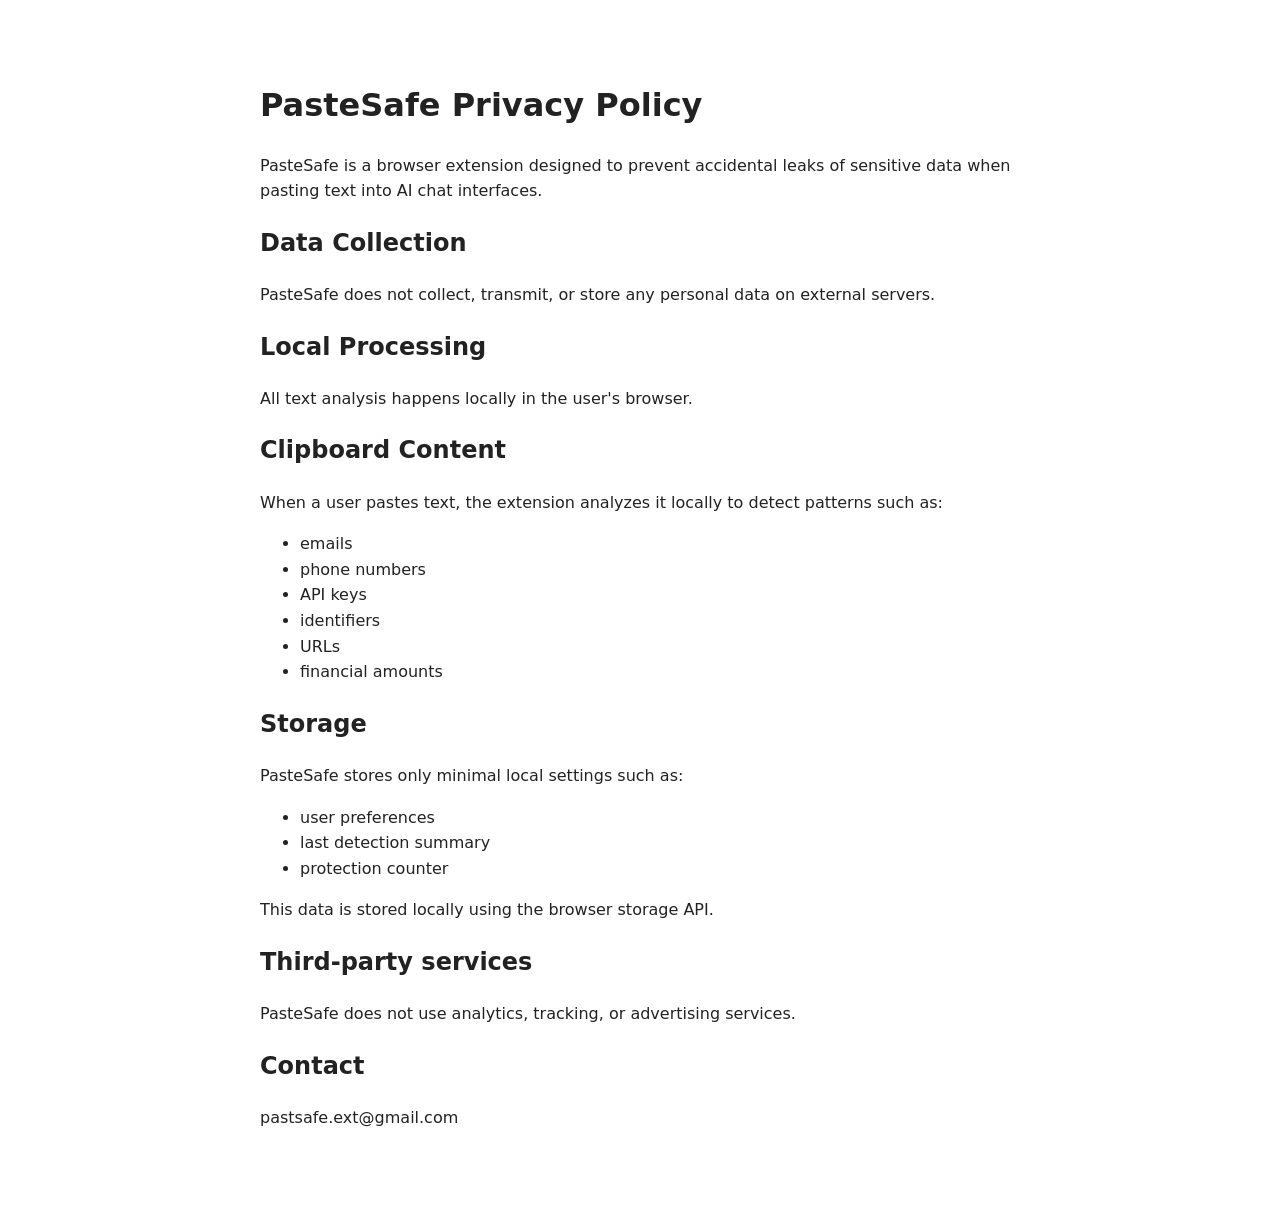
==== index.html @ f199e997 "Create index.html" ====
<!DOCTYPE html>
<html>
<head>
<meta charset="utf-8">
<title>PasteSafe Privacy Policy</title>
<style>
body{
font-family: system-ui, -apple-system, Segoe UI, Roboto;
max-width: 760px;
margin: 60px auto;
padding: 20px;
line-height: 1.6;
color:#222;
}
h1{margin-top:0}
</style>
</head>
<body>

<h1>PasteSafe Privacy Policy</h1>

<p>PasteSafe is a browser extension designed to prevent accidental leaks of sensitive data when pasting text into AI chat interfaces.</p>

<h2>Data Collection</h2>
<p>PasteSafe does not collect, transmit, or store any personal data on external servers.</p>

<h2>Local Processing</h2>
<p>All text analysis happens locally in the user's browser.</p>

<h2>Clipboard Content</h2>
<p>When a user pastes text, the extension analyzes it locally to detect patterns such as:</p>
<ul>
<li>emails</li>
<li>phone numbers</li>
<li>API keys</li>
<li>identifiers</li>
<li>URLs</li>
<li>financial amounts</li>
</ul>

<h2>Storage</h2>
<p>PasteSafe stores only minimal local settings such as:</p>
<ul>
<li>user preferences</li>
<li>last detection summary</li>
<li>protection counter</li>
</ul>

<p>This data is stored locally using the browser storage API.</p>

<h2>Third-party services</h2>
<p>PasteSafe does not use analytics, tracking, or advertising services.</p>

<h2>Contact</h2>
<p>pastsafe.ext@gmail.com</p>

</body>
</html>
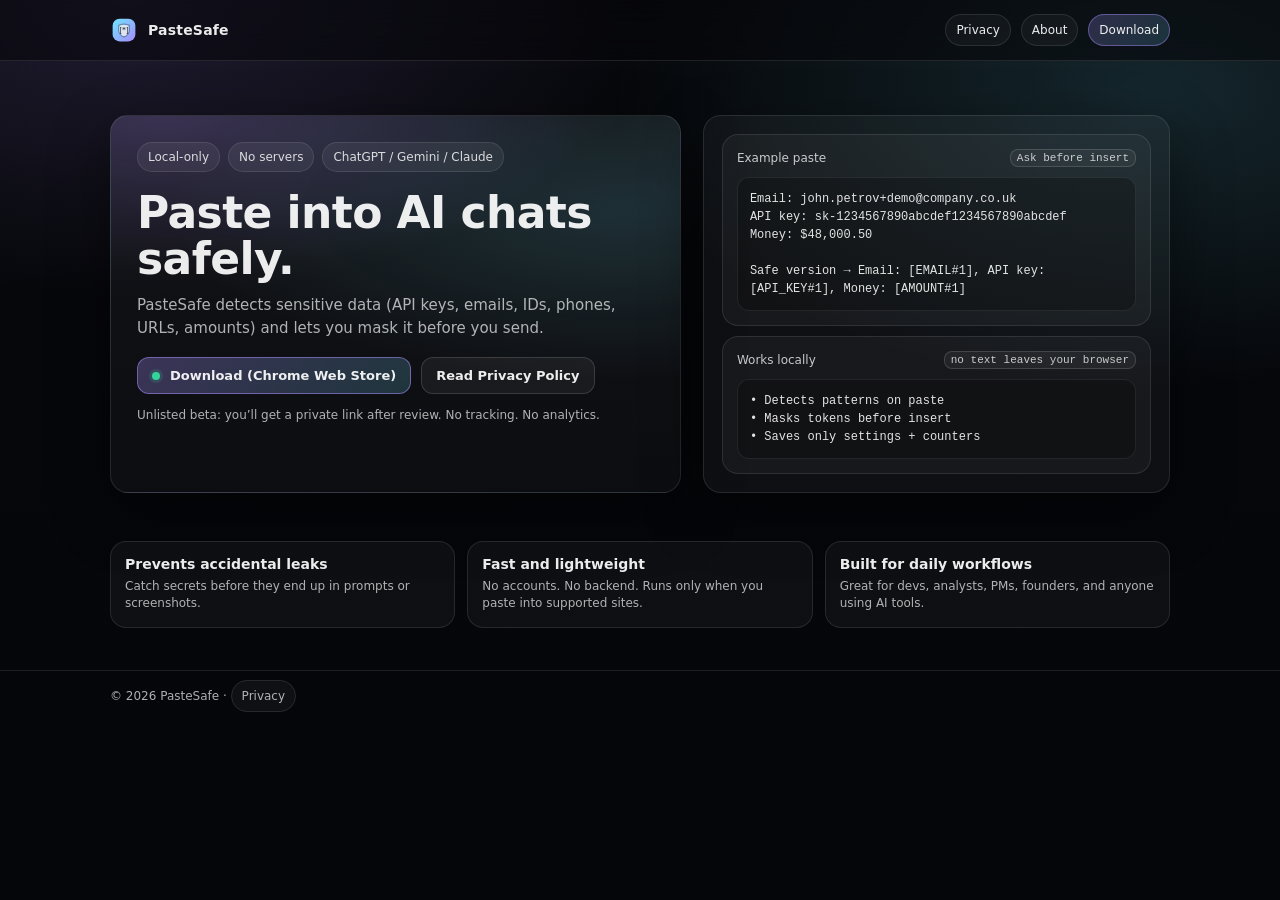
==== commit c73bd319: "Update index.html" ====
--- a/index.html
+++ b/index.html
@@ -1,58 +1,125 @@
-<!DOCTYPE html>
-<html>
+<!doctype html>
+<html lang="en">
 <head>
-<meta charset="utf-8">
-<title>PasteSafe Privacy Policy</title>
-<style>
-body{
-font-family: system-ui, -apple-system, Segoe UI, Roboto;
-max-width: 760px;
-margin: 60px auto;
-padding: 20px;
-line-height: 1.6;
-color:#222;
-}
-h1{margin-top:0}
-</style>
+  <meta charset="utf-8" />
+  <meta name="viewport" content="width=device-width,initial-scale=1" />
+  <title>PasteSafe — AI Paste Sanitizer</title>
+  <meta name="description" content="Prevent accidental leaks when pasting into AI chats. Detect and mask sensitive data locally." />
+
+  <!-- Favicons -->
+  <link rel="icon" href="assets/icon-32.png" />
+  <link rel="apple-touch-icon" href="assets/icon-192.png" />
+
+  <!-- Open Graph -->
+  <meta property="og:title" content="PasteSafe — AI Paste Sanitizer" />
+  <meta property="og:description" content="Detect and mask sensitive data before you paste into AI chats." />
+  <meta property="og:image" content="assets/og.png" />
+  <meta property="og:type" content="website" />
+
+  <link rel="stylesheet" href="assets/styles.css" />
 </head>
 <body>
 
-<h1>PasteSafe Privacy Policy</h1>
+  <div class="nav">
+    <div class="container nav-inner">
+      <a class="brand" href="./">
+        <img src="assets/logo.svg" alt="PasteSafe logo" />
+        <strong>PasteSafe</strong>
+      </a>
 
-<p>PasteSafe is a browser extension designed to prevent accidental leaks of sensitive data when pasting text into AI chat interfaces.</p>
+      <div class="nav-links">
+        <a class="chip" href="privacy.html">Privacy</a>
+        <a class="chip" href="about.html">About</a>
+        <a class="chip primary" href="#download">Download</a>
+      </div>
+    </div>
+  </div>
 
-<h2>Data Collection</h2>
-<p>PasteSafe does not collect, transmit, or store any personal data on external servers.</p>
+  <div class="hero">
+    <div class="container hero-grid">
+      <div class="card hero-left">
+        <div class="badges">
+          <span class="badge">Local-only</span>
+          <span class="badge">No servers</span>
+          <span class="badge">ChatGPT / Gemini / Claude</span>
+        </div>
 
-<h2>Local Processing</h2>
-<p>All text analysis happens locally in the user's browser.</p>
+        <h1 class="h1">Paste into AI chats safely.</h1>
+        <p class="lead">
+          PasteSafe detects sensitive data (API keys, emails, IDs, phones, URLs, amounts)
+          and lets you mask it before you send.
+        </p>
 
-<h2>Clipboard Content</h2>
-<p>When a user pastes text, the extension analyzes it locally to detect patterns such as:</p>
-<ul>
-<li>emails</li>
-<li>phone numbers</li>
-<li>API keys</li>
-<li>identifiers</li>
-<li>URLs</li>
-<li>financial amounts</li>
-</ul>
+        <div class="cta" id="download">
+          <!-- Replace # with your Web Store link when approved -->
+          <a class="btn primary" href="#" aria-label="Download PasteSafe">
+            <span class="dot" aria-hidden="true"></span>
+            Download (Chrome Web Store)
+          </a>
+          <a class="btn" href="privacy.html">Read Privacy Policy</a>
+        </div>
 
-<h2>Storage</h2>
-<p>PasteSafe stores only minimal local settings such as:</p>
-<ul>
-<li>user preferences</li>
-<li>last detection summary</li>
-<li>protection counter</li>
-</ul>
+        <p class="lead" style="margin-top:12px; font-size:12px;">
+          Unlisted beta: you’ll get a private link after review. No tracking. No analytics.
+        </p>
+      </div>
 
-<p>This data is stored locally using the browser storage API.</p>
+      <div class="card hero-right">
+        <div class="preview">
+          <div class="preview-title">
+            <span>Example paste</span>
+            <span class="kbd">Ask before insert</span>
+          </div>
+          <div class="mini">
+Email: john.petrov+demo@company.co.uk<br/>
+API key: sk-1234567890abcdef1234567890abcdef<br/>
+Money: $48,000.50<br/><br/>
+Safe version → Email: [EMAIL#1], API key: [API_KEY#1], Money: [AMOUNT#1]
+          </div>
+        </div>
 
-<h2>Third-party services</h2>
-<p>PasteSafe does not use analytics, tracking, or advertising services.</p>
+        <div class="preview">
+          <div class="preview-title">
+            <span>Works locally</span>
+            <span class="kbd">no text leaves your browser</span>
+          </div>
+          <div class="mini">
+• Detects patterns on paste<br/>
+• Masks tokens before insert<br/>
+• Saves only settings + counters
+          </div>
+        </div>
+      </div>
+    </div>
+  </div>
 
-<h2>Contact</h2>
-<p>pastsafe.ext@gmail.com</p>
+  <div class="section">
+    <div class="container">
+      <div class="grid3">
+        <div class="feature">
+          <h3>Prevents accidental leaks</h3>
+          <p>Catch secrets before they end up in prompts or screenshots.</p>
+        </div>
+        <div class="feature">
+          <h3>Fast and lightweight</h3>
+          <p>No accounts. No backend. Runs only when you paste into supported sites.</p>
+        </div>
+        <div class="feature">
+          <h3>Built for daily workflows</h3>
+          <p>Great for devs, analysts, PMs, founders, and anyone using AI tools.</p>
+        </div>
+      </div>
+    </div>
+  </div>
 
+  <div class="footer">
+    <div class="container">
+      © <span id="y"></span> PasteSafe · <a class="chip" href="privacy.html">Privacy</a>
+    </div>
+  </div>
+
+  <script>
+    document.getElementById("y").textContent = new Date().getFullYear();
+  </script>
 </body>
 </html>
--- a/assets/styles.css
+++ b/assets/styles.css
@@ -0,0 +1,287 @@
+:root{
+  --bg:#06070a;
+  --panel:rgba(255,255,255,.06);
+  --panel2:rgba(255,255,255,.08);
+  --text:rgba(255,255,255,.92);
+  --muted:rgba(255,255,255,.68);
+  --border:rgba(255,255,255,.10);
+  --shadow: 0 20px 60px rgba(0,0,0,.45);
+  --accent:#a78bfa; /* purple */
+  --accent2:#6ee7ff; /* cyan */
+  --ok:#34d399;
+  --radius:18px;
+  --font: system-ui, -apple-system, Segoe UI, Roboto, Arial, sans-serif;
+}
+
+*{box-sizing:border-box}
+html,body{height:100%}
+body{
+  margin:0;
+  font-family:var(--font);
+  color:var(--text);
+  background:
+    radial-gradient(900px 500px at 10% 0%, rgba(167,139,250,.16), transparent 60%),
+    radial-gradient(900px 500px at 90% 10%, rgba(110,231,255,.14), transparent 60%),
+    linear-gradient(180deg, #06070a, #05060a);
+}
+
+a{color:inherit; text-decoration:none}
+a:hover{opacity:.92}
+
+.container{
+  width:min(1060px, 92vw);
+  margin:0 auto;
+}
+
+.nav{
+  position:sticky;
+  top:0;
+  z-index:10;
+  backdrop-filter: blur(14px);
+  background: rgba(6,7,10,.55);
+  border-bottom: 1px solid var(--border);
+}
+
+.nav-inner{
+  display:flex;
+  align-items:center;
+  justify-content:space-between;
+  padding:14px 0;
+  gap:14px;
+}
+
+.brand{
+  display:flex;
+  align-items:center;
+  gap:10px;
+  min-width:0;
+}
+
+.brand img{width:28px; height:28px; border-radius:10px}
+.brand strong{font-size:14px; letter-spacing:.2px; white-space:nowrap}
+
+.nav-links{
+  display:flex;
+  align-items:center;
+  gap:10px;
+  flex-wrap:wrap;
+  justify-content:flex-end;
+}
+
+.chip{
+  font-size:12px;
+  padding:8px 10px;
+  border-radius:999px;
+  border:1px solid var(--border);
+  background: rgba(255,255,255,.04);
+}
+
+.chip.primary{
+  border-color: rgba(167,139,250,.45);
+  background: linear-gradient(135deg, rgba(167,139,250,.24), rgba(110,231,255,.16));
+}
+
+.hero{
+  padding:54px 0 26px;
+}
+
+.hero-grid{
+  display:grid;
+  grid-template-columns: 1.1fr .9fr;
+  gap:22px;
+  align-items:stretch;
+}
+
+@media (max-width: 920px){
+  .hero-grid{grid-template-columns:1fr; }
+}
+
+.card{
+  border:1px solid var(--border);
+  background: rgba(255,255,255,.04);
+  border-radius: var(--radius);
+  box-shadow: var(--shadow);
+}
+
+.hero-left{
+  padding:26px;
+  background:
+    radial-gradient(700px 260px at 10% 0%, rgba(167,139,250,.18), transparent 60%),
+    radial-gradient(700px 260px at 90% 25%, rgba(110,231,255,.14), transparent 65%),
+    linear-gradient(180deg, rgba(255,255,255,.05), rgba(255,255,255,.03));
+}
+
+.h1{
+  font-size:44px;
+  line-height:1.05;
+  margin:0 0 12px;
+  letter-spacing:-.6px;
+}
+
+@media (max-width: 520px){
+  .h1{font-size:34px}
+}
+
+.lead{
+  margin:0 0 18px;
+  font-size:15px;
+  color:var(--muted);
+  line-height:1.5;
+}
+
+.badges{
+  display:flex;
+  flex-wrap:wrap;
+  gap:8px;
+  margin: 0 0 18px;
+}
+
+.badge{
+  font-size:12px;
+  padding:7px 10px;
+  border-radius:999px;
+  background: rgba(255,255,255,.06);
+  border: 1px solid rgba(255,255,255,.10);
+  color: rgba(255,255,255,.82);
+}
+
+.cta{
+  display:flex;
+  gap:10px;
+  flex-wrap:wrap;
+  align-items:center;
+  margin-top: 4px;
+}
+
+.btn{
+  display:inline-flex;
+  align-items:center;
+  gap:10px;
+  padding:10px 14px;
+  border-radius: 12px;
+  border: 1px solid rgba(255,255,255,.14);
+  background: rgba(255,255,255,.05);
+  font-size:13px;
+  font-weight:600;
+}
+
+.btn.primary{
+  border-color: rgba(167,139,250,.55);
+  background: linear-gradient(135deg, rgba(167,139,250,.30), rgba(110,231,255,.18));
+}
+
+.btn .dot{
+  width:8px; height:8px; border-radius:999px;
+  background: var(--ok);
+  box-shadow: 0 0 0 3px rgba(52,211,153,.15);
+}
+
+.hero-right{
+  padding:18px;
+  display:flex;
+  flex-direction:column;
+  gap:10px;
+}
+
+.preview{
+  padding:14px;
+  border-radius: 16px;
+  background: rgba(255,255,255,.04);
+  border: 1px solid rgba(255,255,255,.10);
+}
+
+.preview-title{
+  display:flex;
+  align-items:center;
+  justify-content:space-between;
+  gap:10px;
+  font-size:12px;
+  color: rgba(255,255,255,.76);
+  margin-bottom: 10px;
+}
+
+.mini{
+  font-family: ui-monospace, SFMono-Regular, Menlo, Monaco, Consolas, "Liberation Mono", monospace;
+  font-size:12px;
+  color: rgba(255,255,255,.88);
+  line-height:1.5;
+  background: rgba(0,0,0,.25);
+  border: 1px solid rgba(255,255,255,.08);
+  border-radius: 12px;
+  padding: 12px;
+  overflow:auto;
+}
+
+.kbd{
+  font-family: ui-monospace, SFMono-Regular, Menlo, Monaco, Consolas, "Liberation Mono", monospace;
+  padding:2px 6px;
+  border-radius: 8px;
+  border:1px solid rgba(255,255,255,.14);
+  background: rgba(255,255,255,.05);
+  font-size: 11px;
+}
+
+.section{
+  padding: 22px 0 42px;
+}
+
+.grid3{
+  display:grid;
+  grid-template-columns: repeat(3, 1fr);
+  gap: 12px;
+}
+
+@media (max-width: 920px){
+  .grid3{grid-template-columns:1fr}
+}
+
+.feature{
+  padding:14px;
+  border-radius: 16px;
+  border:1px solid rgba(255,255,255,.10);
+  background: rgba(255,255,255,.04);
+}
+
+.feature h3{
+  margin:0 0 6px;
+  font-size: 14px;
+}
+
+.feature p{
+  margin:0;
+  font-size: 12px;
+  color: var(--muted);
+  line-height:1.45;
+}
+
+.footer{
+  border-top:1px solid var(--border);
+  padding: 18px 0 24px;
+  color: var(--muted);
+  font-size: 12px;
+}
+
+.page{
+  padding: 28px 0 50px;
+}
+
+.page h1{
+  margin: 10px 0 14px;
+  font-size: 34px;
+  letter-spacing: -.4px;
+}
+
+.page h2{
+  margin: 20px 0 8px;
+  font-size: 16px;
+}
+
+.page p, .page li{
+  color: var(--muted);
+  line-height: 1.6;
+  font-size: 14px;
+}
+
+.page .card{
+  padding: 18px;
+}
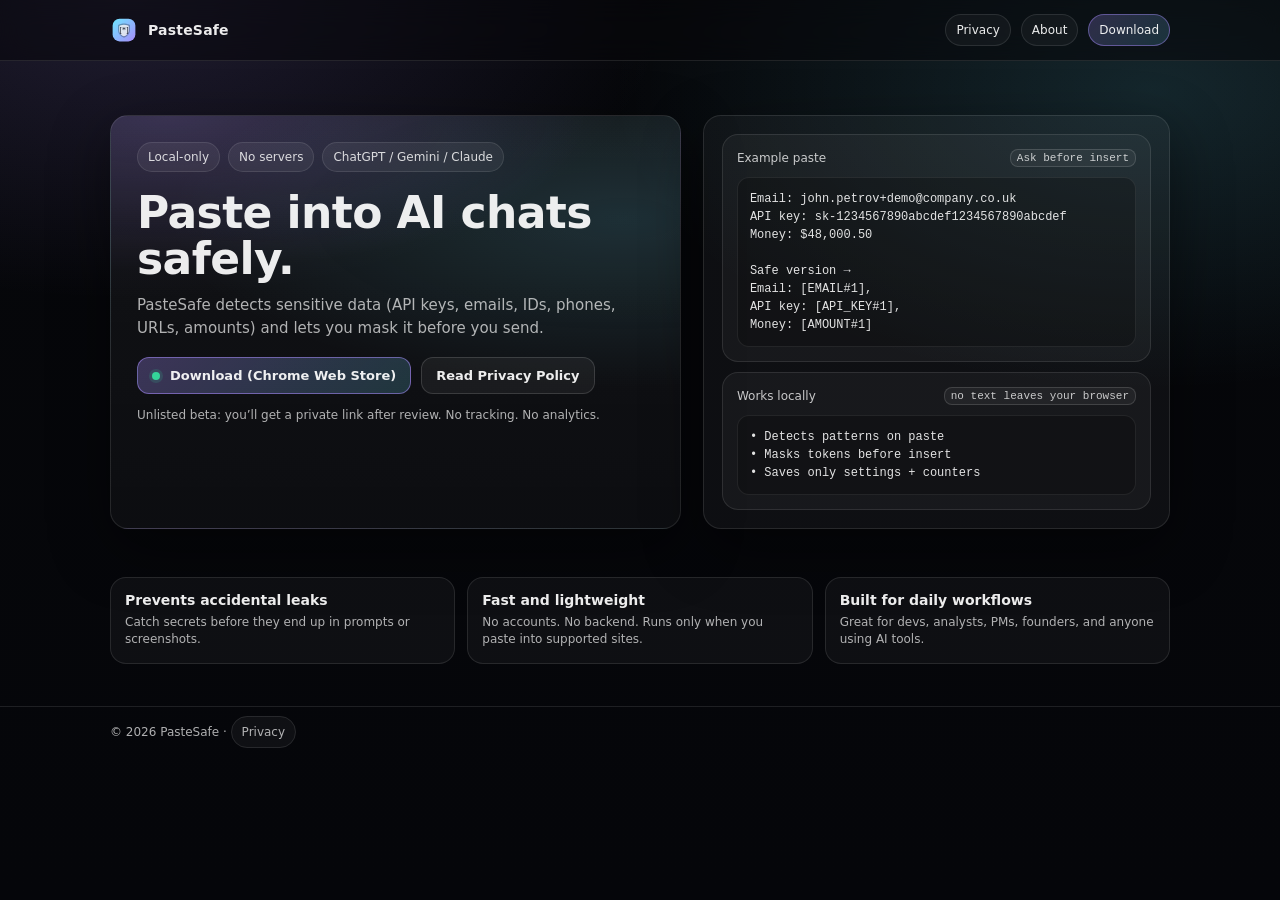
==== commit 35023562: "Update index.html" ====
--- a/index.html
+++ b/index.html
@@ -51,8 +51,7 @@
         </p>
 
         <div class="cta" id="download">
-          <!-- Replace # with your Web Store link when approved -->
-          <a class="btn primary" href="#" aria-label="Download PasteSafe">
+          <a class="btn primary" href="https://chromewebstore.google.com/detail/pastesafe-%E2%80%94-ai-paste-sani/gpoiombmmaegnfijmcelgbkfbkelgdih?authuser=0&hl=ru" aria-label="Download PasteSafe">
             <span class="dot" aria-hidden="true"></span>
             Download (Chrome Web Store)
           </a>
@@ -74,7 +73,10 @@
 Email: john.petrov+demo@company.co.uk<br/>
 API key: sk-1234567890abcdef1234567890abcdef<br/>
 Money: $48,000.50<br/><br/>
-Safe version → Email: [EMAIL#1], API key: [API_KEY#1], Money: [AMOUNT#1]
+Safe version → <br/>
+Email: [EMAIL#1],<br/>
+API key: [API_KEY#1],<br/>
+Money: [AMOUNT#1]
           </div>
         </div>
 
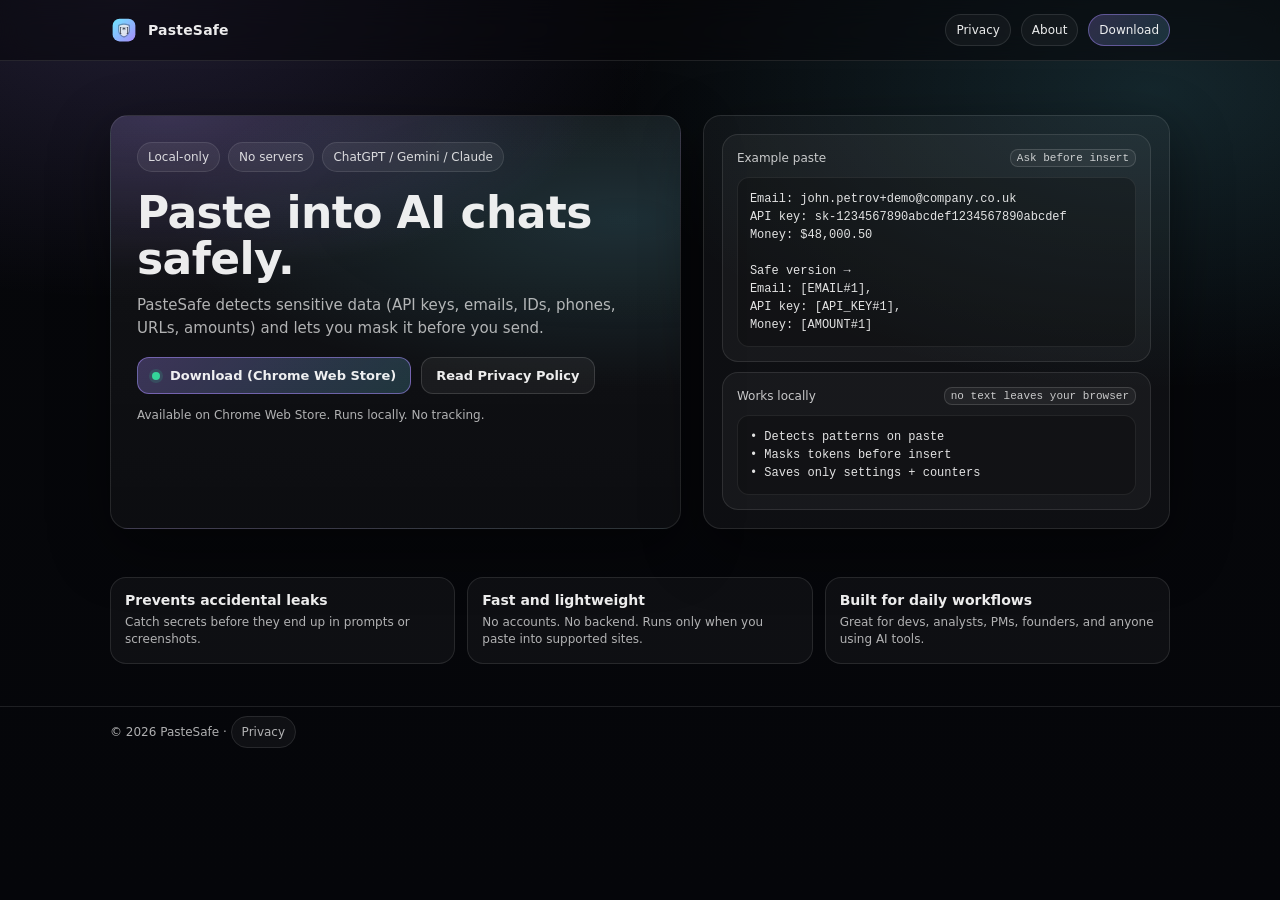
==== commit 77eea2b5: "Update index.html" ====
--- a/index.html
+++ b/index.html
@@ -59,7 +59,7 @@
         </div>
 
         <p class="lead" style="margin-top:12px; font-size:12px;">
-          Unlisted beta: you’ll get a private link after review. No tracking. No analytics.
+          Available on Chrome Web Store. Runs locally. No tracking.
         </p>
       </div>
 
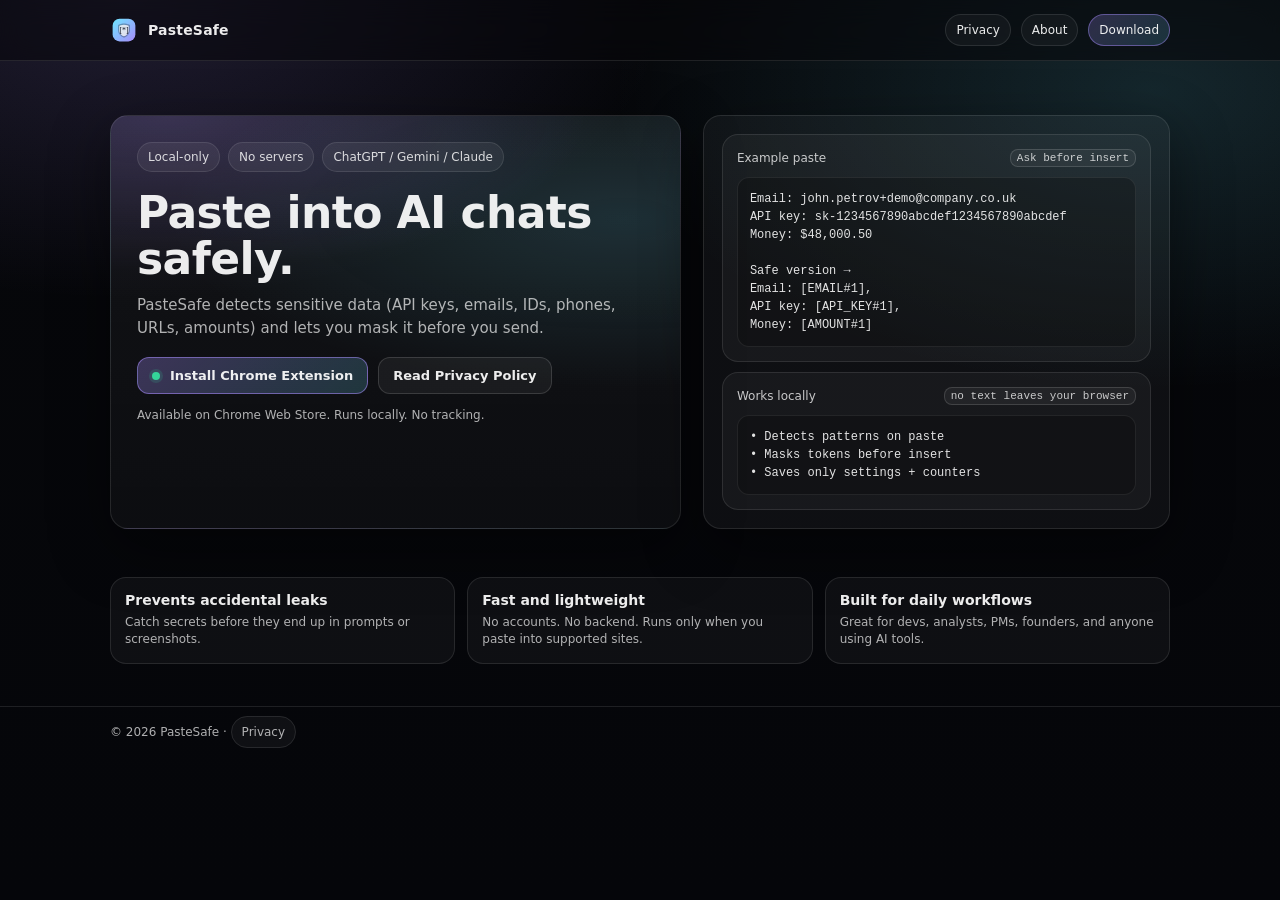
==== commit ded7e912: "Update index.html" ====
--- a/index.html
+++ b/index.html
@@ -53,7 +53,7 @@
         <div class="cta" id="download">
           <a class="btn primary" href="https://chromewebstore.google.com/detail/pastesafe-%E2%80%94-ai-paste-sani/gpoiombmmaegnfijmcelgbkfbkelgdih?authuser=0&hl=ru" aria-label="Download PasteSafe">
             <span class="dot" aria-hidden="true"></span>
-            Download (Chrome Web Store)
+            Install Chrome Extension
           </a>
           <a class="btn" href="privacy.html">Read Privacy Policy</a>
         </div>
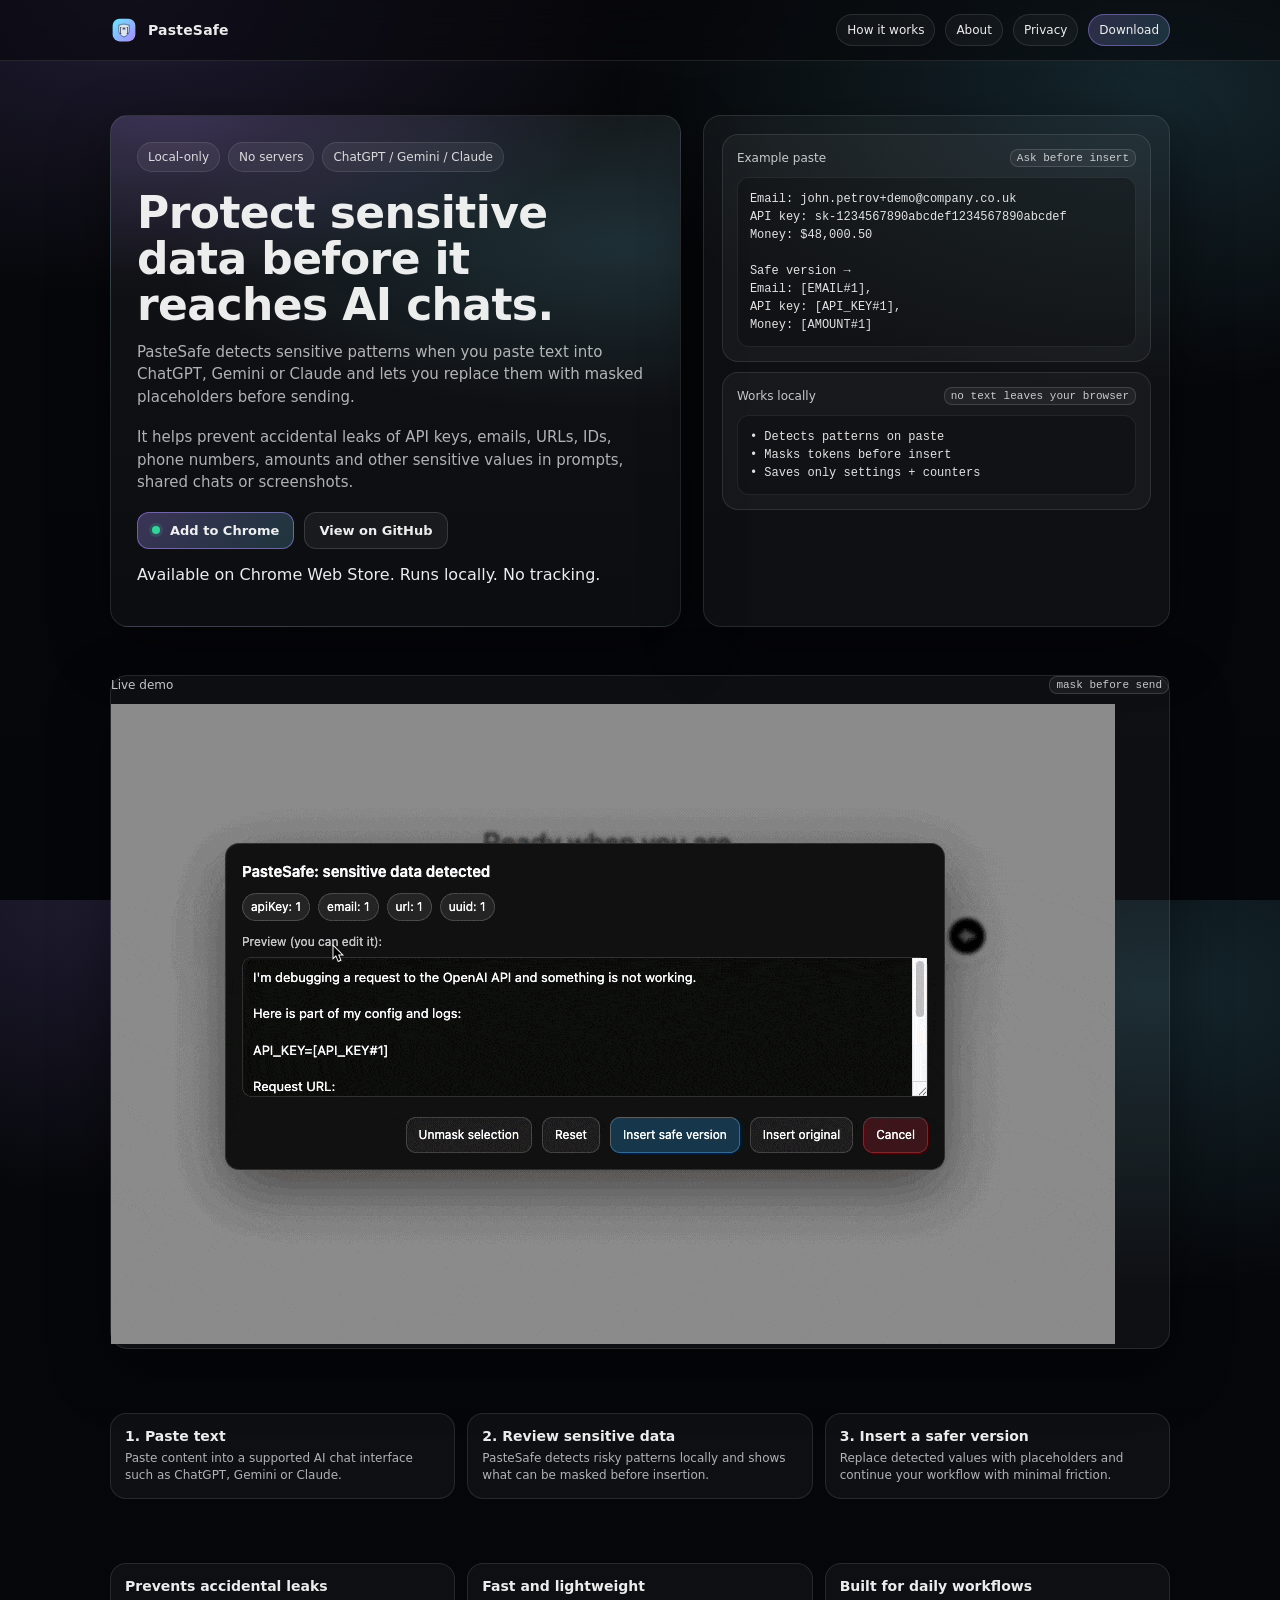
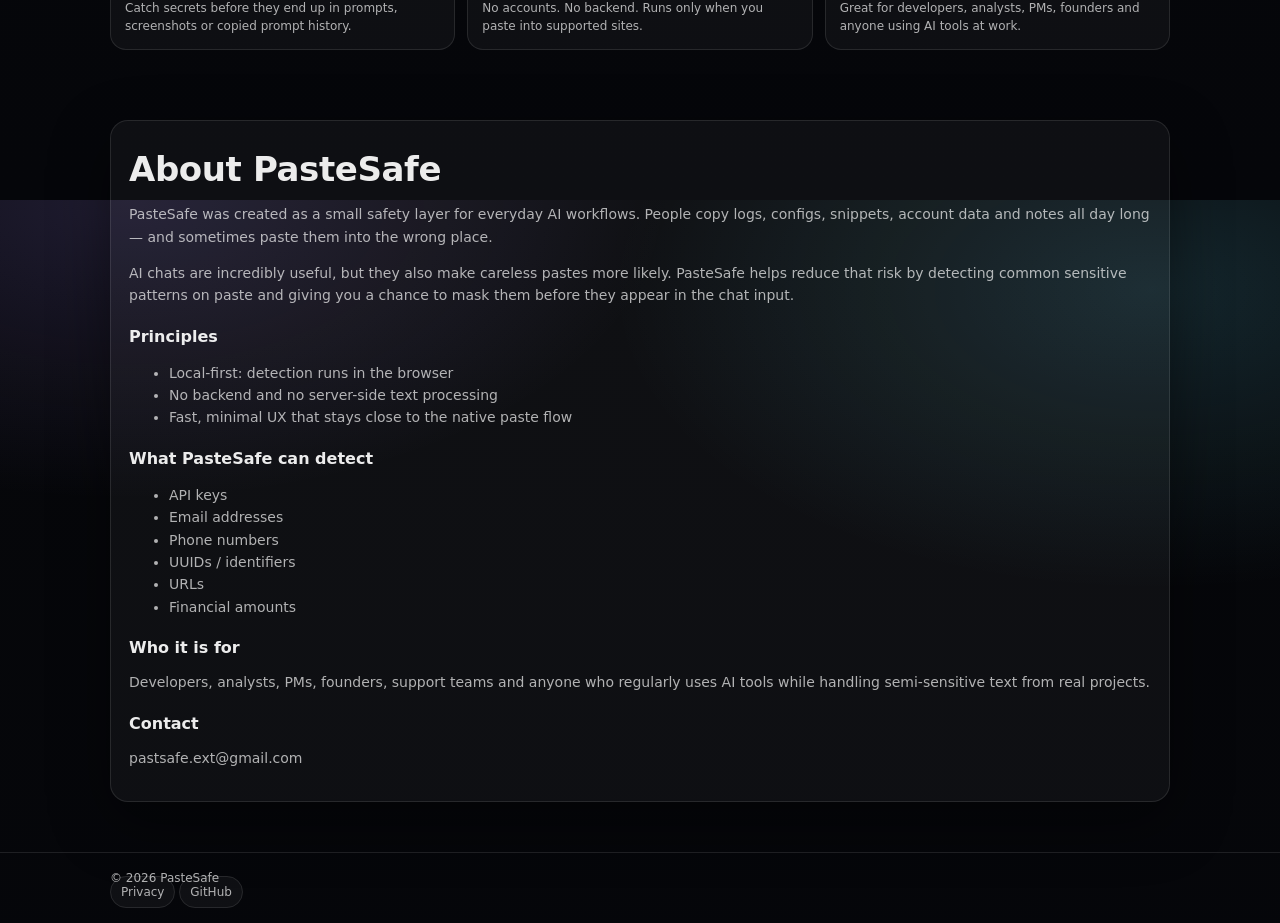
==== commit d845fd32: "Update index.html" ====
--- a/index.html
+++ b/index.html
@@ -3,16 +3,14 @@
 <head>
   <meta charset="utf-8" />
   <meta name="viewport" content="width=device-width,initial-scale=1" />
-  <title>PasteSafe — AI Paste Sanitizer</title>
-  <meta name="description" content="Prevent accidental leaks when pasting into AI chats. Detect and mask sensitive data locally." />
-
-  <!-- Favicons -->
+  <title>PasteSafe — Protect sensitive data in AI chats</title>
+  <meta name="description" content="PasteSafe detects and masks sensitive data before you paste into ChatGPT, Gemini or Claude." />
+
   <link rel="icon" href="assets/icon-32.png" />
   <link rel="apple-touch-icon" href="assets/icon-192.png" />
 
-  <!-- Open Graph -->
-  <meta property="og:title" content="PasteSafe — AI Paste Sanitizer" />
-  <meta property="og:description" content="Detect and mask sensitive data before you paste into AI chats." />
+  <meta property="og:title" content="PasteSafe — Protect sensitive data in AI chats" />
+  <meta property="og:description" content="Detect and mask sensitive data before you paste into ChatGPT, Gemini or Claude." />
   <meta property="og:image" content="assets/og.png" />
   <meta property="og:type" content="website" />
 
@@ -28,9 +26,10 @@
       </a>
 
       <div class="nav-links">
+        <a class="chip" href="#how">How it works</a>
+        <a class="chip" href="#about">About</a>
         <a class="chip" href="privacy.html">Privacy</a>
-        <a class="chip" href="about.html">About</a>
-        <a class="chip primary" href="#download">Download</a>
+        <a class="chip primary" href="https://chromewebstore.google.com/detail/pastesafe-%E2%80%94-ai-paste-sani/gpoiombmmaegnfijmcelgbkfbkelgdih" target="_blank" rel="noopener noreferrer">Download</a>
       </div>
     </div>
   </div>
@@ -44,21 +43,29 @@
           <span class="badge">ChatGPT / Gemini / Claude</span>
         </div>
 
-        <h1 class="h1">Paste into AI chats safely.</h1>
+        <h1 class="h1">Protect sensitive data before it reaches AI chats.</h1>
+
+        <p class="lead lead-lg">
+          PasteSafe detects sensitive patterns when you paste text into ChatGPT, Gemini or Claude
+          and lets you replace them with masked placeholders before sending.
+        </p>
+
         <p class="lead">
-          PasteSafe detects sensitive data (API keys, emails, IDs, phones, URLs, amounts)
-          and lets you mask it before you send.
-        </p>
-
-        <div class="cta" id="download">
-          <a class="btn primary" href="https://chromewebstore.google.com/detail/pastesafe-%E2%80%94-ai-paste-sani/gpoiombmmaegnfijmcelgbkfbkelgdih?authuser=0&hl=ru" aria-label="Download PasteSafe">
+          It helps prevent accidental leaks of API keys, emails, URLs, IDs, phone numbers,
+          amounts and other sensitive values in prompts, shared chats or screenshots.
+        </p>
+
+        <div class="cta">
+          <a class="btn primary" href="https://chromewebstore.google.com/detail/pastesafe-%E2%80%94-ai-paste-sani/gpoiombmmaegnfijmcelgbkfbkelgdih" target="_blank" rel="noopener noreferrer" aria-label="Download PasteSafe">
             <span class="dot" aria-hidden="true"></span>
-            Install Chrome Extension
+            Add to Chrome
           </a>
-          <a class="btn" href="privacy.html">Read Privacy Policy</a>
-        </div>
-
-        <p class="lead" style="margin-top:12px; font-size:12px;">
+          <a class="btn" href="https://github.com/pastsafe-ext/pastesafe" target="_blank" rel="noopener noreferrer">
+            View on GitHub
+          </a>
+        </div>
+
+        <p class="subnote">
           Available on Chrome Web Store. Runs locally. No tracking.
         </p>
       </div>
@@ -70,13 +77,13 @@
             <span class="kbd">Ask before insert</span>
           </div>
           <div class="mini">
-Email: john.petrov+demo@company.co.uk<br/>
-API key: sk-1234567890abcdef1234567890abcdef<br/>
-Money: $48,000.50<br/><br/>
-Safe version → <br/>
-Email: [EMAIL#1],<br/>
-API key: [API_KEY#1],<br/>
-Money: [AMOUNT#1]
+            Email: john.petrov+demo@company.co.uk<br/>
+            API key: sk-1234567890abcdef1234567890abcdef<br/>
+            Money: $48,000.50<br/><br/>
+            Safe version →<br/>
+            Email: [EMAIL#1],<br/>
+            API key: [API_KEY#1],<br/>
+            Money: [AMOUNT#1]
           </div>
         </div>
 
@@ -86,10 +93,46 @@
             <span class="kbd">no text leaves your browser</span>
           </div>
           <div class="mini">
-• Detects patterns on paste<br/>
-• Masks tokens before insert<br/>
-• Saves only settings + counters
-          </div>
+            • Detects patterns on paste<br/>
+            • Masks tokens before insert<br/>
+            • Saves only settings + counters
+          </div>
+        </div>
+      </div>
+    </div>
+  </div>
+
+  <div class="section" id="demo">
+    <div class="container">
+      <div class="card demo-block">
+        <div class="preview-title demo-title">
+          <span>Live demo</span>
+          <span class="kbd">mask before send</span>
+        </div>
+
+        <img
+          class="demo-image"
+          src="assets/pastsafe-demo.gif"
+          alt="PasteSafe demo showing sensitive data detection and masking before sending to an AI chat"
+        />
+      </div>
+    </div>
+  </div>
+
+  <div class="section" id="how">
+    <div class="container">
+      <div class="grid3">
+        <div class="feature">
+          <h3>1. Paste text</h3>
+          <p>Paste content into a supported AI chat interface such as ChatGPT, Gemini or Claude.</p>
+        </div>
+        <div class="feature">
+          <h3>2. Review sensitive data</h3>
+          <p>PasteSafe detects risky patterns locally and shows what can be masked before insertion.</p>
+        </div>
+        <div class="feature">
+          <h3>3. Insert a safer version</h3>
+          <p>Replace detected values with placeholders and continue your workflow with minimal friction.</p>
         </div>
       </div>
     </div>
@@ -100,7 +143,7 @@
       <div class="grid3">
         <div class="feature">
           <h3>Prevents accidental leaks</h3>
-          <p>Catch secrets before they end up in prompts or screenshots.</p>
+          <p>Catch secrets before they end up in prompts, screenshots or copied prompt history.</p>
         </div>
         <div class="feature">
           <h3>Fast and lightweight</h3>
@@ -108,15 +151,64 @@
         </div>
         <div class="feature">
           <h3>Built for daily workflows</h3>
-          <p>Great for devs, analysts, PMs, founders, and anyone using AI tools.</p>
-        </div>
+          <p>Great for developers, analysts, PMs, founders and anyone using AI tools at work.</p>
+        </div>
+      </div>
+    </div>
+  </div>
+
+  <div class="page" id="about">
+    <div class="container">
+      <div class="card about-card">
+        <h1>About PasteSafe</h1>
+
+        <p>
+          PasteSafe was created as a small safety layer for everyday AI workflows. People copy logs,
+          configs, snippets, account data and notes all day long — and sometimes paste them into the wrong place.
+        </p>
+
+        <p>
+          AI chats are incredibly useful, but they also make careless pastes more likely. PasteSafe helps reduce
+          that risk by detecting common sensitive patterns on paste and giving you a chance to mask them before
+          they appear in the chat input.
+        </p>
+
+        <h2>Principles</h2>
+        <ul>
+          <li>Local-first: detection runs in the browser</li>
+          <li>No backend and no server-side text processing</li>
+          <li>Fast, minimal UX that stays close to the native paste flow</li>
+        </ul>
+
+        <h2>What PasteSafe can detect</h2>
+        <ul>
+          <li>API keys</li>
+          <li>Email addresses</li>
+          <li>Phone numbers</li>
+          <li>UUIDs / identifiers</li>
+          <li>URLs</li>
+          <li>Financial amounts</li>
+        </ul>
+
+        <h2>Who it is for</h2>
+        <p>
+          Developers, analysts, PMs, founders, support teams and anyone who regularly uses AI tools
+          while handling semi-sensitive text from real projects.
+        </p>
+
+        <h2>Contact</h2>
+        <p>pastsafe.ext@gmail.com</p>
       </div>
     </div>
   </div>
 
   <div class="footer">
-    <div class="container">
-      © <span id="y"></span> PasteSafe · <a class="chip" href="privacy.html">Privacy</a>
+    <div class="container footer-inner">
+      <div>© <span id="y"></span> PasteSafe</div>
+      <div class="footer-links">
+        <a class="chip" href="privacy.html">Privacy</a>
+        <a class="chip" href="https://github.com/pastsafe-ext/pastesafe" target="_blank" rel="noopener noreferrer">GitHub</a>
+      </div>
     </div>
   </div>
 
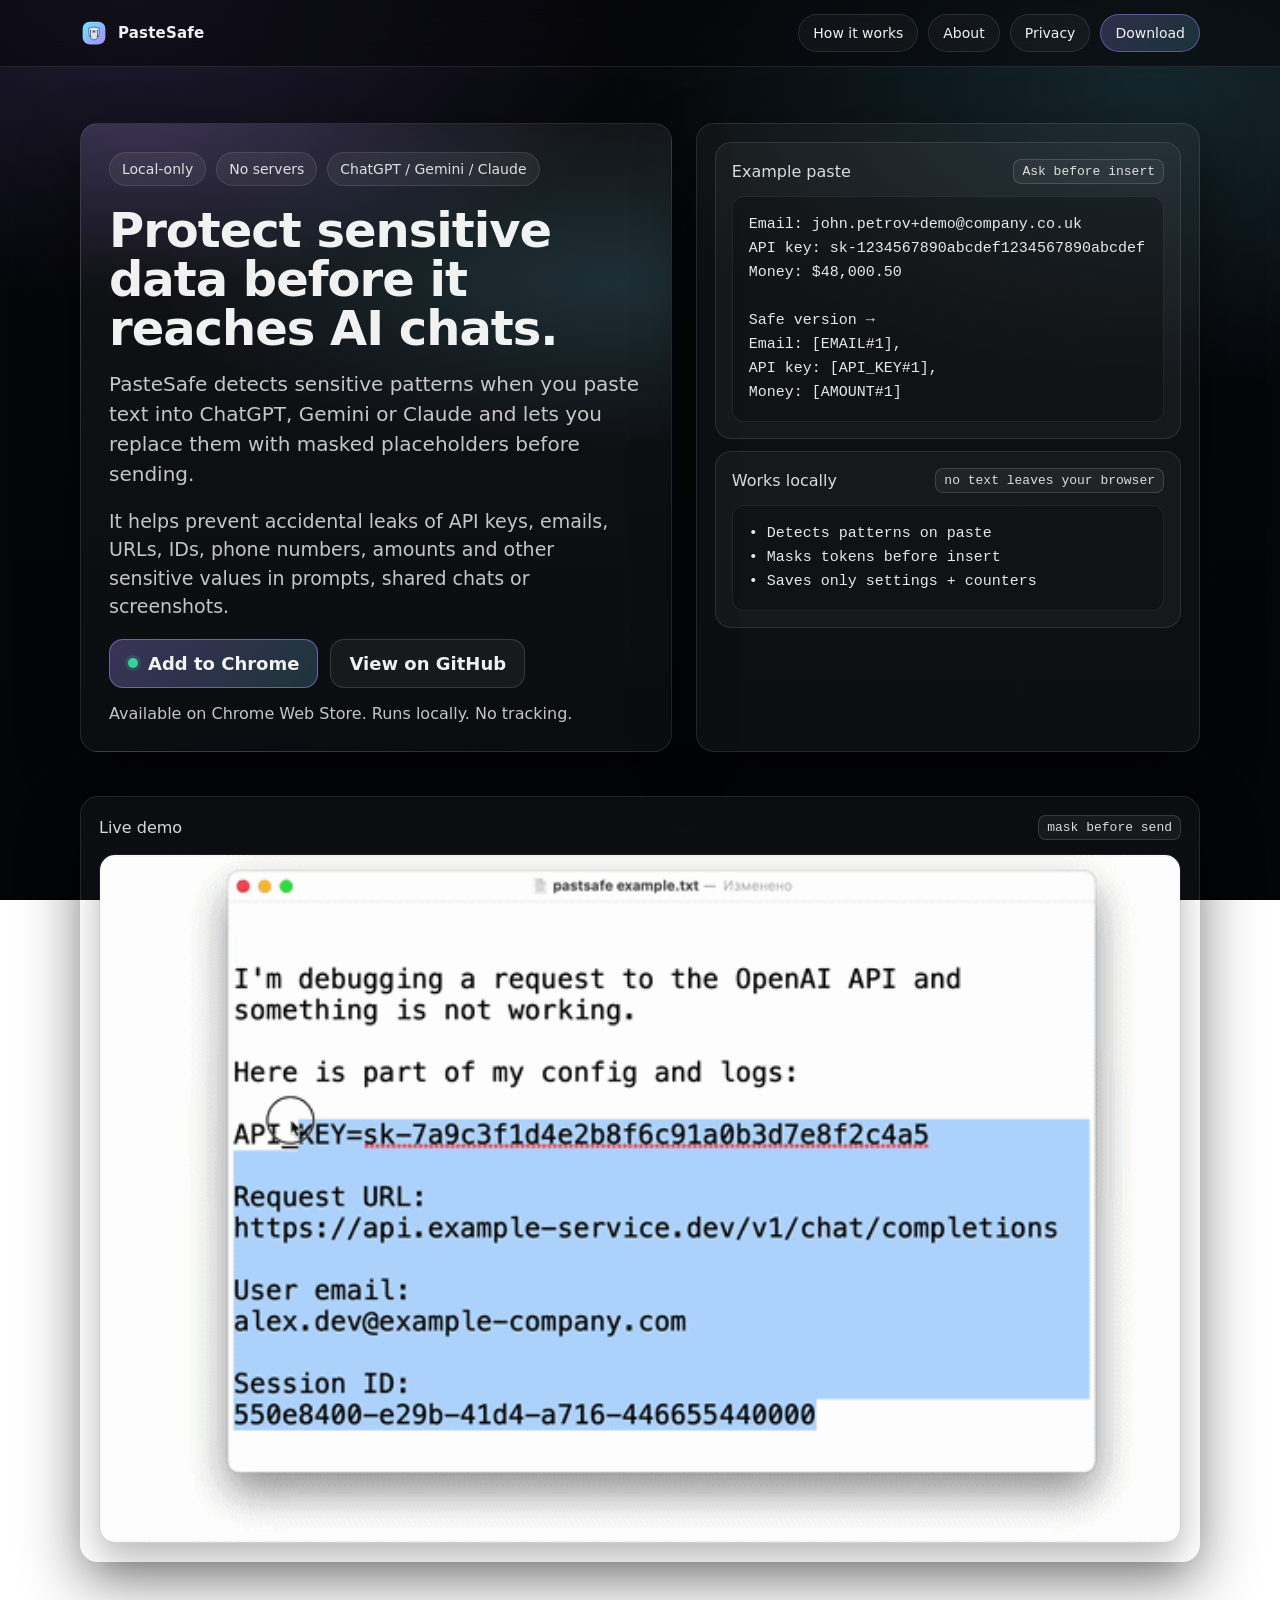
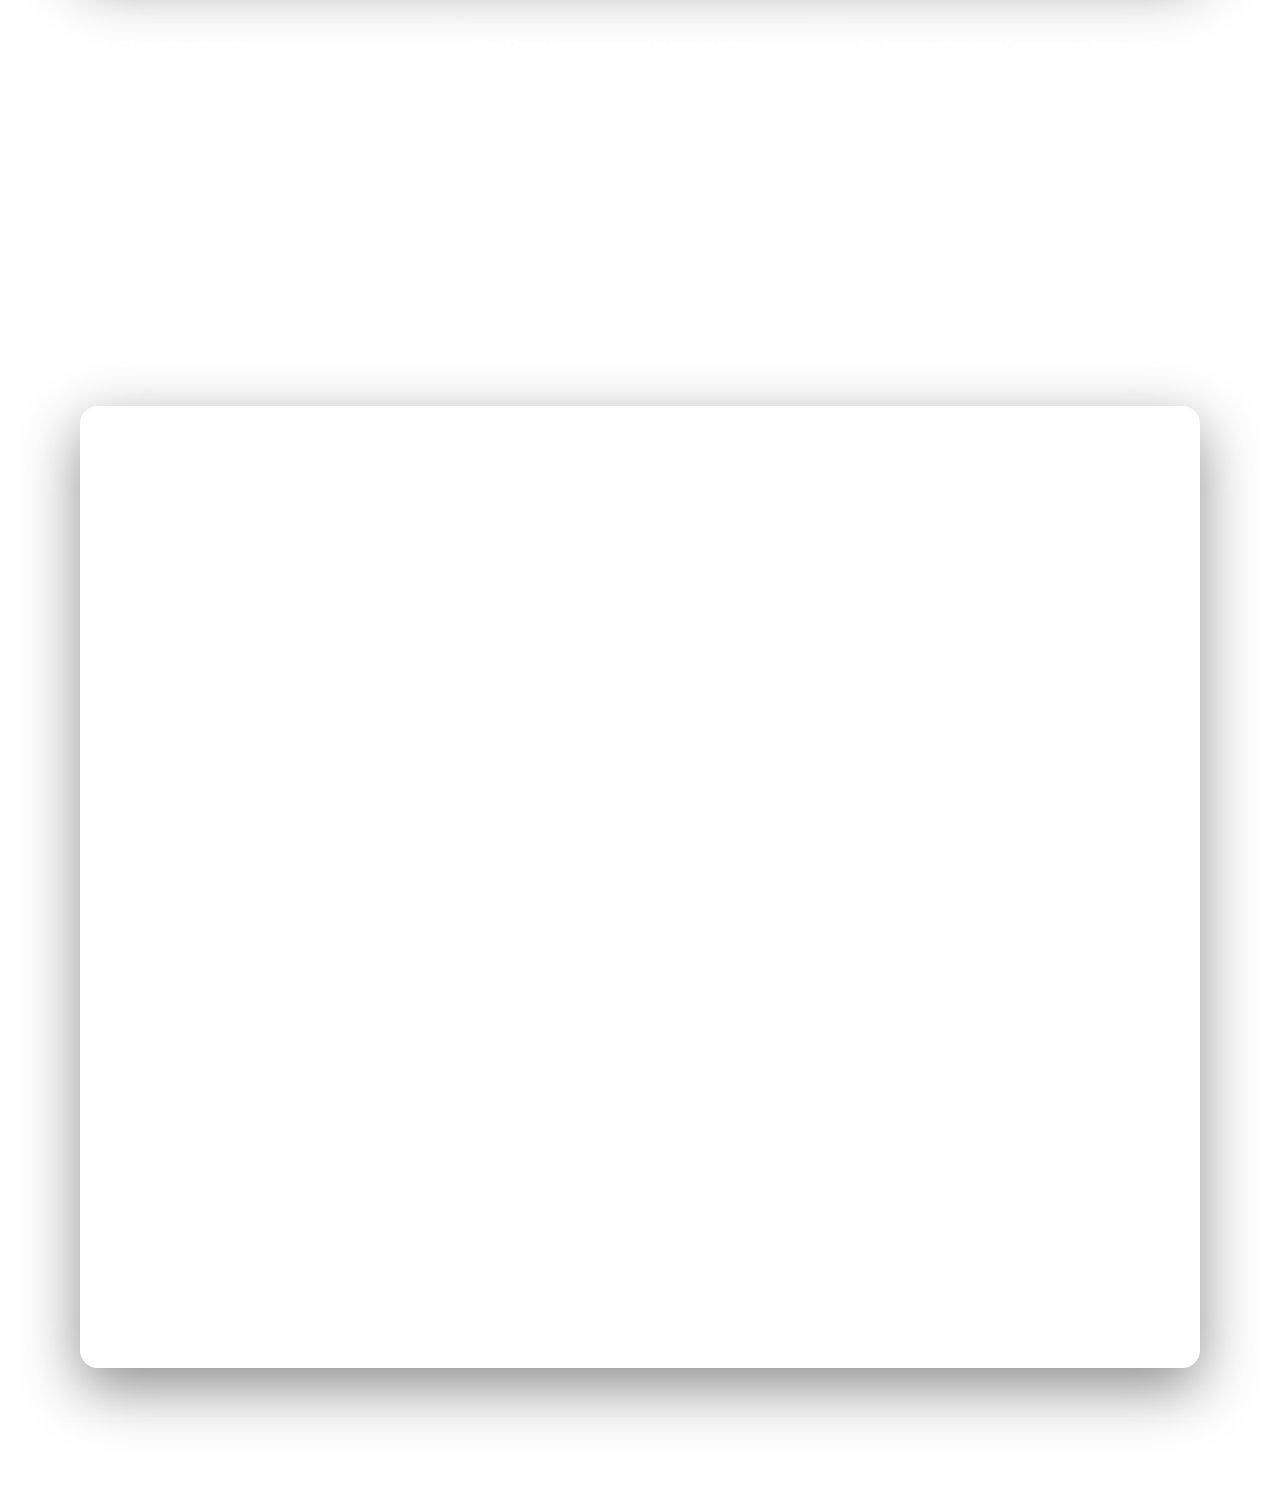
==== commit ae69d962: "Update index.html" ====
--- a/index.html
+++ b/index.html
@@ -112,7 +112,7 @@
 
         <img
           class="demo-image"
-          src="assets/pastsafe-demo.gif"
+          src="assets/pastsafe-example.gif"
           alt="PasteSafe demo showing sensitive data detection and masking before sending to an AI chat"
         />
       </div>
--- a/assets/styles.css
+++ b/assets/styles.css
@@ -2,12 +2,12 @@
   --bg:#06070a;
   --panel:rgba(255,255,255,.06);
   --panel2:rgba(255,255,255,.08);
-  --text:rgba(255,255,255,.92);
-  --muted:rgba(255,255,255,.68);
+  --text:rgba(255,255,255,.94);
+  --muted:rgba(255,255,255,.76);
   --border:rgba(255,255,255,.10);
   --shadow: 0 20px 60px rgba(0,0,0,.45);
-  --accent:#a78bfa; /* purple */
-  --accent2:#6ee7ff; /* cyan */
+  --accent:#a78bfa;
+  --accent2:#6ee7ff;
   --ok:#34d399;
   --radius:18px;
   --font: system-ui, -apple-system, Segoe UI, Roboto, Arial, sans-serif;
@@ -15,6 +15,7 @@
 
 *{box-sizing:border-box}
 html,body{height:100%}
+
 body{
   margin:0;
   font-family:var(--font);
@@ -22,14 +23,15 @@
   background:
     radial-gradient(900px 500px at 10% 0%, rgba(167,139,250,.16), transparent 60%),
     radial-gradient(900px 500px at 90% 10%, rgba(110,231,255,.14), transparent 60%),
-    linear-gradient(180deg, #06070a, #05060a);
+    linear-gradient(180deg, #06070a, #05060a 45%, #040509 100%);
+  background-attachment: fixed;
 }
 
 a{color:inherit; text-decoration:none}
-a:hover{opacity:.92}
+a:hover{opacity:.94}
 
 .container{
-  width:min(1060px, 92vw);
+  width:min(1120px, 92vw);
   margin:0 auto;
 }
 
@@ -58,7 +60,7 @@
 }
 
 .brand img{width:28px; height:28px; border-radius:10px}
-.brand strong{font-size:14px; letter-spacing:.2px; white-space:nowrap}
+.brand strong{font-size:15px; letter-spacing:.2px; white-space:nowrap}
 
 .nav-links{
   display:flex;
@@ -69,8 +71,8 @@
 }
 
 .chip{
-  font-size:12px;
-  padding:8px 10px;
+  font-size:14px;
+  padding:10px 14px;
   border-radius:999px;
   border:1px solid var(--border);
   background: rgba(255,255,255,.04);
@@ -82,18 +84,18 @@
 }
 
 .hero{
-  padding:54px 0 26px;
+  padding:56px 0 24px;
 }
 
 .hero-grid{
   display:grid;
-  grid-template-columns: 1.1fr .9fr;
-  gap:22px;
+  grid-template-columns: 1.08fr .92fr;
+  gap:24px;
   align-items:stretch;
 }
 
 @media (max-width: 920px){
-  .hero-grid{grid-template-columns:1fr; }
+  .hero-grid{grid-template-columns:1fr;}
 }
 
 .card{
@@ -104,7 +106,7 @@
 }
 
 .hero-left{
-  padding:26px;
+  padding:28px;
   background:
     radial-gradient(700px 260px at 10% 0%, rgba(167,139,250,.18), transparent 60%),
     radial-gradient(700px 260px at 90% 25%, rgba(110,231,255,.14), transparent 65%),
@@ -112,57 +114,69 @@
 }
 
 .h1{
-  font-size:44px;
-  line-height:1.05;
-  margin:0 0 12px;
-  letter-spacing:-.6px;
+  font-size:48px;
+  line-height:1.02;
+  margin:0 0 16px;
+  letter-spacing:-1px;
+}
+
+@media (max-width: 720px){
+  .h1{font-size:44px;}
 }
 
 @media (max-width: 520px){
-  .h1{font-size:34px}
+  .h1{font-size:36px;}
 }
 
 .lead{
   margin:0 0 18px;
-  font-size:15px;
+  font-size:19px;
   color:var(--muted);
   line-height:1.5;
 }
 
+.lead-lg{
+  font-size:20px;
+}
+
+@media (max-width: 720px){
+  .lead, .lead-lg{font-size:19px;}
+}
+
 .badges{
   display:flex;
   flex-wrap:wrap;
-  gap:8px;
-  margin: 0 0 18px;
+  gap:10px;
+  margin:0 0 20px;
 }
 
 .badge{
-  font-size:12px;
-  padding:7px 10px;
+  font-size:14px;
+  padding:8px 12px;
   border-radius:999px;
   background: rgba(255,255,255,.06);
   border: 1px solid rgba(255,255,255,.10);
-  color: rgba(255,255,255,.82);
+  color: rgba(255,255,255,.84);
 }
 
 .cta{
   display:flex;
-  gap:10px;
-  flex-wrap:wrap;
-  align-items:center;
-  margin-top: 4px;
+  gap:12px;
+  flex-wrap:wrap;
+  align-items:center;
+  margin-top: 8px;
 }
 
 .btn{
   display:inline-flex;
   align-items:center;
   gap:10px;
-  padding:10px 14px;
-  border-radius: 12px;
+  padding:13px 18px;
+  border-radius: 14px;
   border: 1px solid rgba(255,255,255,.14);
   background: rgba(255,255,255,.05);
-  font-size:13px;
-  font-weight:600;
+  font-size:18px;
+  font-weight:700;
 }
 
 .btn.primary{
@@ -171,20 +185,28 @@
 }
 
 .btn .dot{
-  width:8px; height:8px; border-radius:999px;
+  width:10px;
+  height:10px;
+  border-radius:999px;
   background: var(--ok);
   box-shadow: 0 0 0 3px rgba(52,211,153,.15);
 }
 
+.subnote{
+  margin:16px 0 0;
+  font-size:16px;
+  color: var(--muted);
+}
+
 .hero-right{
   padding:18px;
   display:flex;
   flex-direction:column;
-  gap:10px;
+  gap:12px;
 }
 
 .preview{
-  padding:14px;
+  padding:16px;
   border-radius: 16px;
   background: rgba(255,255,255,.04);
   border: 1px solid rgba(255,255,255,.10);
@@ -195,93 +217,143 @@
   align-items:center;
   justify-content:space-between;
   gap:10px;
-  font-size:12px;
-  color: rgba(255,255,255,.76);
-  margin-bottom: 10px;
+  font-size:16px;
+  color: rgba(255,255,255,.84);
+  margin-bottom: 12px;
 }
 
 .mini{
   font-family: ui-monospace, SFMono-Regular, Menlo, Monaco, Consolas, "Liberation Mono", monospace;
-  font-size:12px;
-  color: rgba(255,255,255,.88);
-  line-height:1.5;
+  font-size:15px;
+  color: rgba(255,255,255,.9);
+  line-height:1.6;
   background: rgba(0,0,0,.25);
   border: 1px solid rgba(255,255,255,.08);
   border-radius: 12px;
-  padding: 12px;
+  padding: 16px;
   overflow:auto;
+}
+
+@media (max-width: 720px){
+  .mini{font-size:16px;}
 }
 
 .kbd{
   font-family: ui-monospace, SFMono-Regular, Menlo, Monaco, Consolas, "Liberation Mono", monospace;
-  padding:2px 6px;
+  padding:4px 8px;
   border-radius: 8px;
   border:1px solid rgba(255,255,255,.14);
   background: rgba(255,255,255,.05);
-  font-size: 11px;
+  font-size: 13px;
 }
 
 .section{
-  padding: 22px 0 42px;
+  padding: 20px 0 34px;
 }
 
 .grid3{
   display:grid;
   grid-template-columns: repeat(3, 1fr);
-  gap: 12px;
+  gap: 14px;
 }
 
 @media (max-width: 920px){
-  .grid3{grid-template-columns:1fr}
+  .grid3{grid-template-columns:1fr;}
 }
 
 .feature{
-  padding:14px;
+  padding:18px;
   border-radius: 16px;
   border:1px solid rgba(255,255,255,.10);
   background: rgba(255,255,255,.04);
 }
 
 .feature h3{
-  margin:0 0 6px;
-  font-size: 14px;
+  margin:0 0 8px;
+  font-size:20px;
 }
 
 .feature p{
   margin:0;
-  font-size: 12px;
+  font-size:16px;
   color: var(--muted);
-  line-height:1.45;
+  line-height:1.5;
+}
+
+@media (max-width: 720px){
+  .feature h3{font-size:22px;}
+  .feature p{font-size:18px;}
+}
+
+.demo-block{
+  padding:18px;
+}
+
+.demo-title{
+  margin-bottom:14px;
+}
+
+.demo-image{
+  display:block;
+  width:100%;
+  max-width:100%;
+  border-radius:16px;
+  border:1px solid rgba(255,255,255,.08);
+  background: rgba(0,0,0,.20);
+  box-shadow: 0 16px 36px rgba(0,0,0,.28);
+}
+
+.page{
+  padding: 18px 0 50px;
+}
+
+.about-card{
+  padding: 28px;
+}
+
+.page h1{
+  margin: 8px 0 18px;
+  font-size: 54px;
+  letter-spacing: -.8px;
+}
+
+.page h2{
+  margin: 28px 0 12px;
+  font-size: 30px;
+}
+
+.page p,
+.page li{
+  color: var(--muted);
+  line-height: 1.7;
+  font-size: 17px;
+}
+
+@media (max-width: 720px){
+  .page h1{font-size:42px;}
+  .page h2{font-size:24px;}
+  .page p,
+  .page li{font-size:18px;}
 }
 
 .footer{
   border-top:1px solid var(--border);
-  padding: 18px 0 24px;
+  padding: 20px 0 28px;
   color: var(--muted);
-  font-size: 12px;
-}
-
-.page{
-  padding: 28px 0 50px;
-}
-
-.page h1{
-  margin: 10px 0 14px;
-  font-size: 34px;
-  letter-spacing: -.4px;
-}
-
-.page h2{
-  margin: 20px 0 8px;
-  font-size: 16px;
-}
-
-.page p, .page li{
-  color: var(--muted);
-  line-height: 1.6;
-  font-size: 14px;
-}
-
-.page .card{
-  padding: 18px;
-}
+  font-size: 15px;
+  background: transparent;
+}
+
+.footer-inner{
+  display:flex;
+  align-items:center;
+  justify-content:space-between;
+  gap:12px;
+  flex-wrap:wrap;
+}
+
+.footer-links{
+  display:flex;
+  gap:10px;
+  flex-wrap:wrap;
+}
